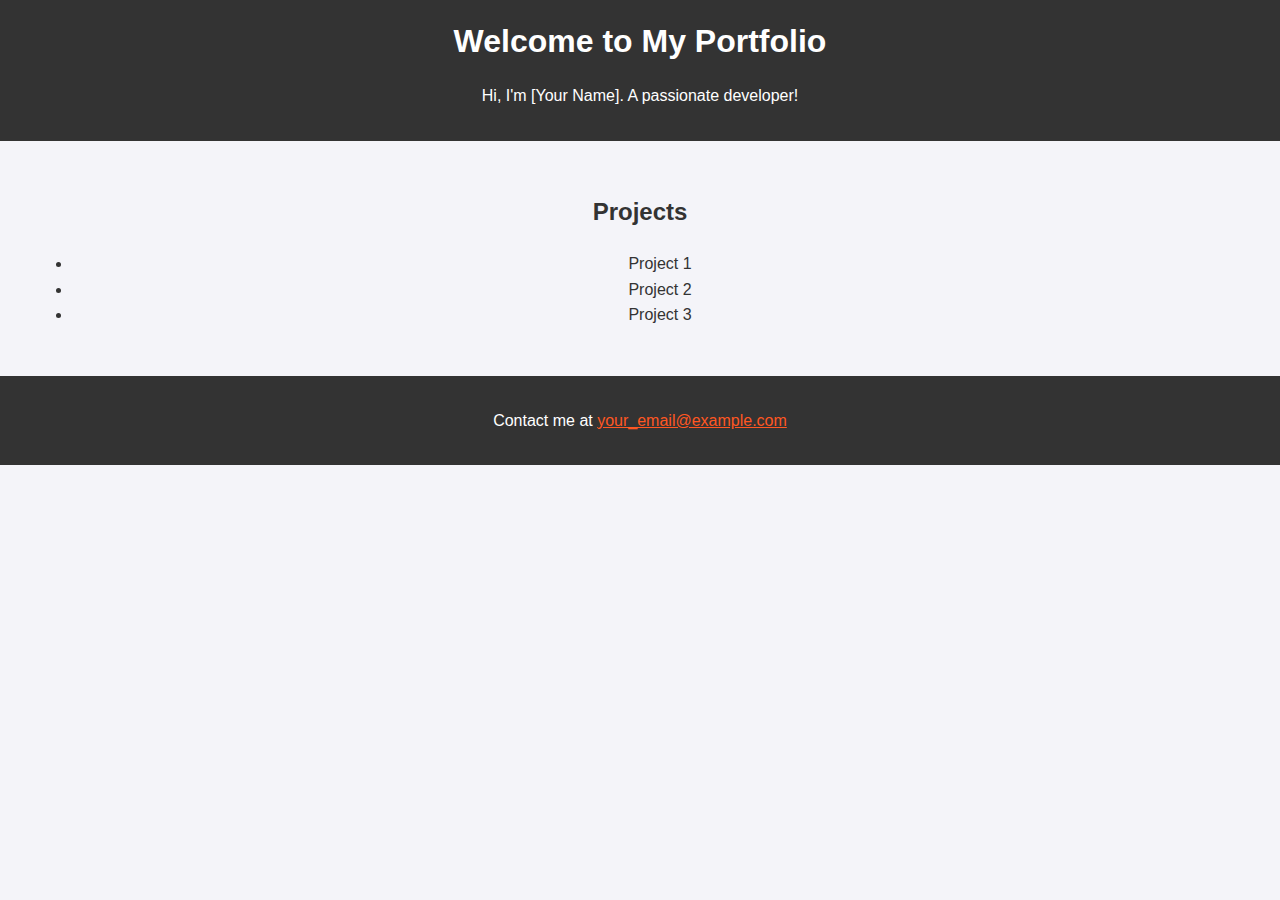
==== index.html @ 3fc1b215 "Add files via upload" ====
<!DOCTYPE html>
<html lang="en">
<head>
    <meta charset="UTF-8">
    <meta name="viewport" content="width=device-width, initial-scale=1.0">
    <title>My Portfolio</title>
    <link rel="stylesheet" href="style.css">
</head>
<body>
    <header>
        <h1>Welcome to My Portfolio</h1>
        <p>Hi, I'm [Your Name]. A passionate developer!</p>
    </header>
    <section>
        <h2>Projects</h2>
        <ul>
            <li>Project 1</li>
            <li>Project 2</li>
            <li>Project 3</li>
        </ul>
    </section>
    <footer>
        <p>Contact me at <a href="mailto:your_email@example.com">your_email@example.com</a></p>
    </footer>
</body>
</html>
---- style.css ----
body {
    font-family: Arial, sans-serif;
    margin: 0;
    padding: 0;
    line-height: 1.6;
    background-color: #f4f4f9;
    color: #333;
}
header {
    background: #333;
    color: #fff;
    padding: 1em 0;
    text-align: center;
}
header h1 {
    margin: 0;
}
section {
    padding: 2em;
    text-align: center;
}
footer {
    background: #333;
    color: #fff;
    text-align: center;
    padding: 1em 0;
}
footer a {
    color: #ff5722;
}
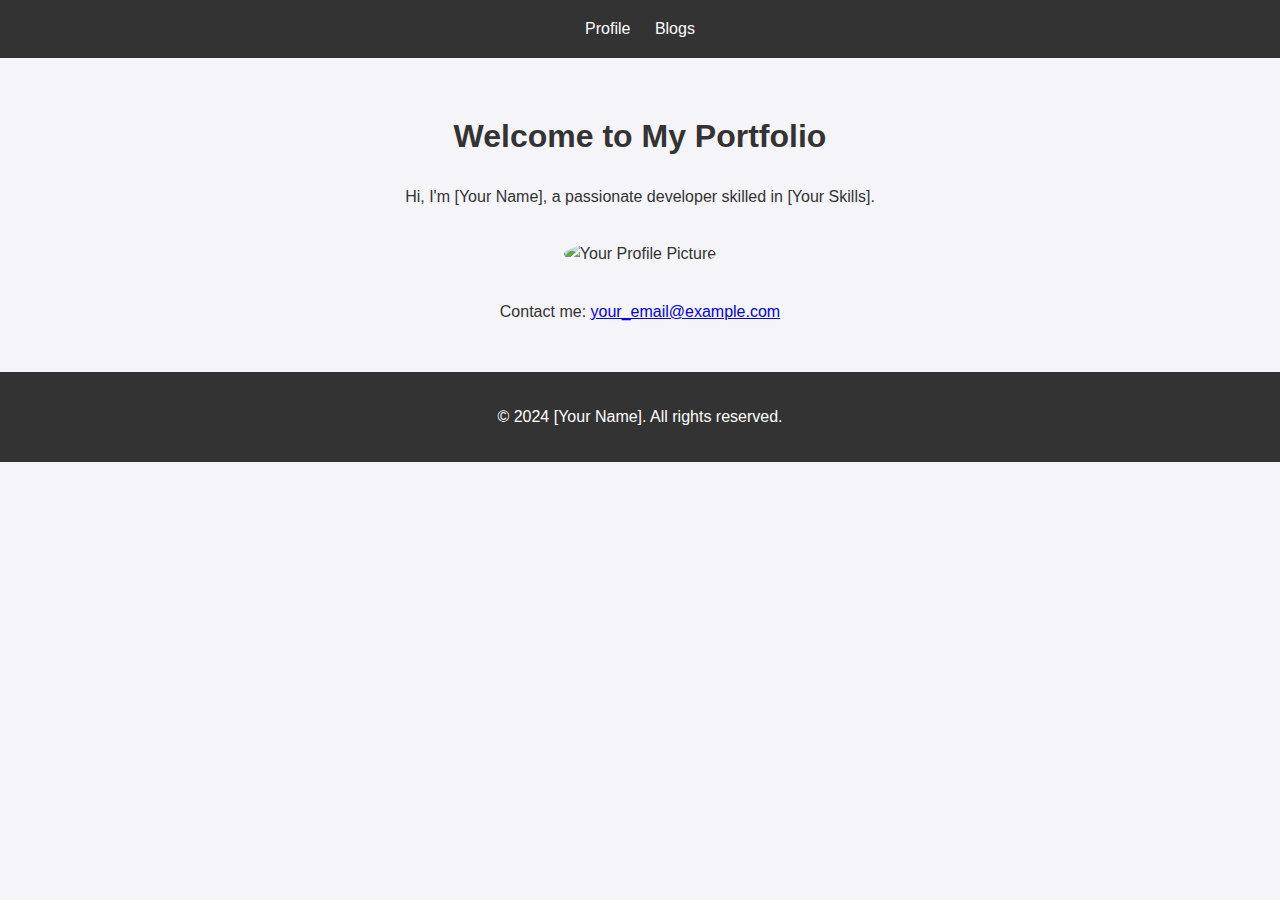
==== commit 19956ea2: "Update index.html" ====
--- a/index.html
+++ b/index.html
@@ -8,19 +8,23 @@
 </head>
 <body>
     <header>
-        <h1>Welcome to My Portfolio</h1>
-        <p>Hi, I'm [Your Name]. A passionate developer!</p>
+        <nav>
+            <ul>
+                <li><a href="index.html">Profile</a></li>
+                <li><a href="blogs.html">Blogs</a></li>
+            </ul>
+        </nav>
     </header>
-    <section>
-        <h2>Projects</h2>
-        <ul>
-            <li>Project 1</li>
-            <li>Project 2</li>
-            <li>Project 3</li>
-        </ul>
-    </section>
+    <main>
+        <section id="profile">
+            <h1>Welcome to My Portfolio</h1>
+            <p>Hi, I'm [Your Name], a passionate developer skilled in [Your Skills].</p>
+            <img src="your-profile-picture.jpg" alt="Your Profile Picture" class="profile-pic">
+            <p>Contact me: <a href="mailto:your_email@example.com">your_email@example.com</a></p>
+        </section>
+    </main>
     <footer>
-        <p>Contact me at <a href="mailto:your_email@example.com">your_email@example.com</a></p>
+        <p>&copy; 2024 [Your Name]. All rights reserved.</p>
     </footer>
 </body>
 </html>
--- a/style.css
+++ b/style.css
@@ -1,3 +1,4 @@
+/* General styles */
 body {
     font-family: Arial, sans-serif;
     margin: 0;
@@ -6,25 +7,67 @@
     background-color: #f4f4f9;
     color: #333;
 }
+
+/* Header styles */
 header {
     background: #333;
     color: #fff;
     padding: 1em 0;
     text-align: center;
 }
-header h1 {
+header nav ul {
+    list-style: none;
+    padding: 0;
     margin: 0;
 }
-section {
+header nav ul li {
+    display: inline;
+    margin: 0 10px;
+}
+header nav ul li a {
+    color: #fff;
+    text-decoration: none;
+}
+header nav ul li a:hover {
+    text-decoration: underline;
+}
+
+/* Profile page styles */
+main {
     padding: 2em;
     text-align: center;
 }
+.profile-pic {
+    width: 150px;
+    height: 150px;
+    border-radius: 50%;
+    margin: 1em 0;
+}
+
+/* Blogs page styles */
+#blogs article {
+    margin: 2em 0;
+    padding: 1em;
+    border: 1px solid #ddd;
+    border-radius: 5px;
+    background: #fff;
+    text-align: left;
+}
+#blogs article h2 {
+    margin-top: 0;
+}
+#blogs article a {
+    color: #007BFF;
+    text-decoration: none;
+}
+#blogs article a:hover {
+    text-decoration: underline;
+}
+
+/* Footer styles */
 footer {
     background: #333;
     color: #fff;
     text-align: center;
     padding: 1em 0;
 }
-footer a {
-    color: #ff5722;
-}
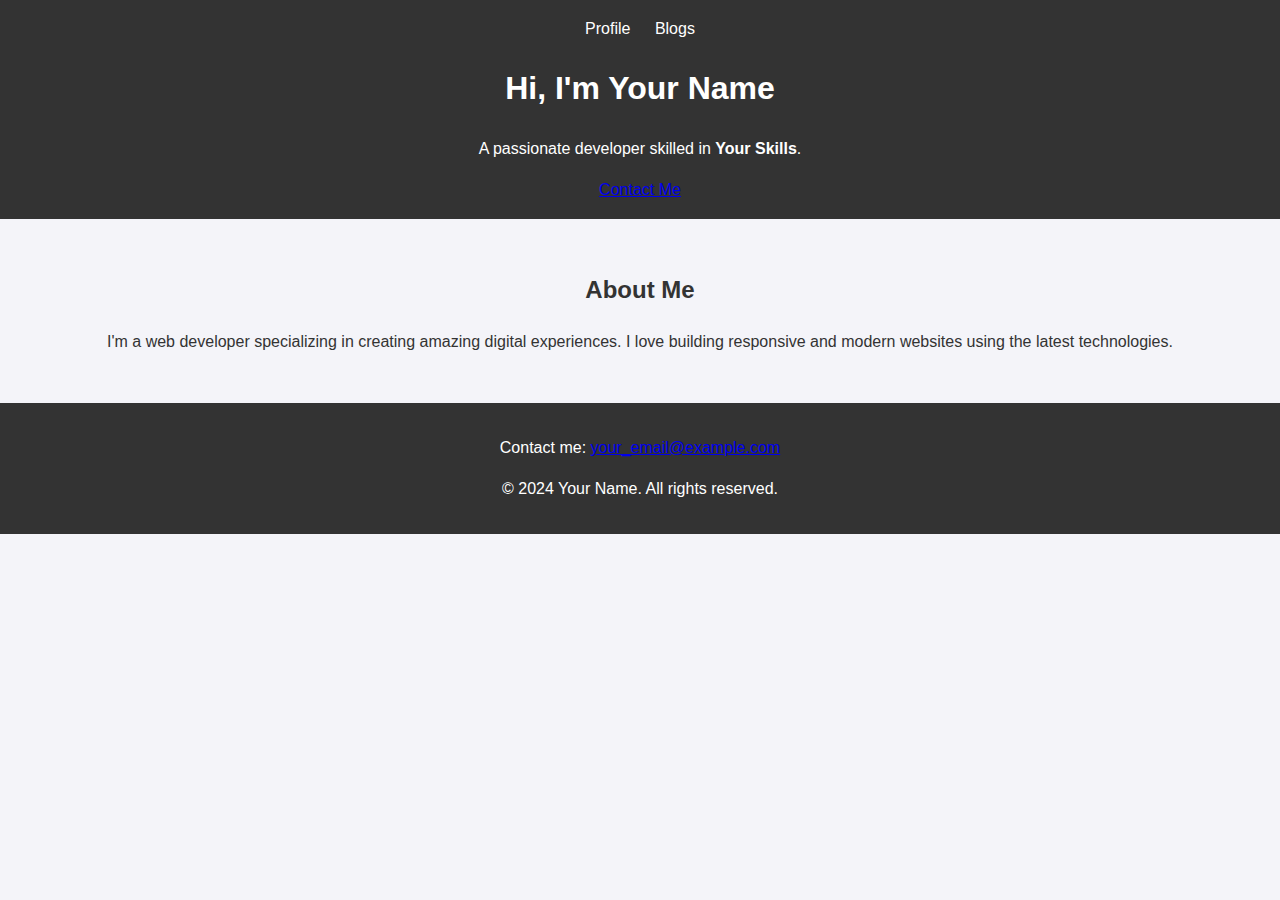
==== commit 0048d954: "Update index.html" ====
--- a/index.html
+++ b/index.html
@@ -5,26 +5,31 @@
     <meta name="viewport" content="width=device-width, initial-scale=1.0">
     <title>My Portfolio</title>
     <link rel="stylesheet" href="style.css">
+    <link href="https://fonts.googleapis.com/css2?family=Roboto:wght@400;700&family=Poppins:wght@300;600&display=swap" rel="stylesheet">
 </head>
 <body>
-    <header>
-        <nav>
+    <header class="hero">
+        <nav class="navbar">
             <ul>
                 <li><a href="index.html">Profile</a></li>
                 <li><a href="blogs.html">Blogs</a></li>
             </ul>
         </nav>
+        <div class="hero-content">
+            <h1>Hi, I'm <span>Your Name</span></h1>
+            <p>A passionate developer skilled in <strong>Your Skills</strong>.</p>
+            <a href="#contact" class="btn">Contact Me</a>
+        </div>
     </header>
     <main>
-        <section id="profile">
-            <h1>Welcome to My Portfolio</h1>
-            <p>Hi, I'm [Your Name], a passionate developer skilled in [Your Skills].</p>
-            <img src="your-profile-picture.jpg" alt="Your Profile Picture" class="profile-pic">
-            <p>Contact me: <a href="mailto:your_email@example.com">your_email@example.com</a></p>
+        <section id="about" class="about-section">
+            <h2>About Me</h2>
+            <p>I'm a web developer specializing in creating amazing digital experiences. I love building responsive and modern websites using the latest technologies.</p>
         </section>
     </main>
-    <footer>
-        <p>&copy; 2024 [Your Name]. All rights reserved.</p>
+    <footer id="contact">
+        <p>Contact me: <a href="mailto:your_email@example.com">your_email@example.com</a></p>
+        <p>&copy; 2024 Your Name. All rights reserved.</p>
     </footer>
 </body>
 </html>
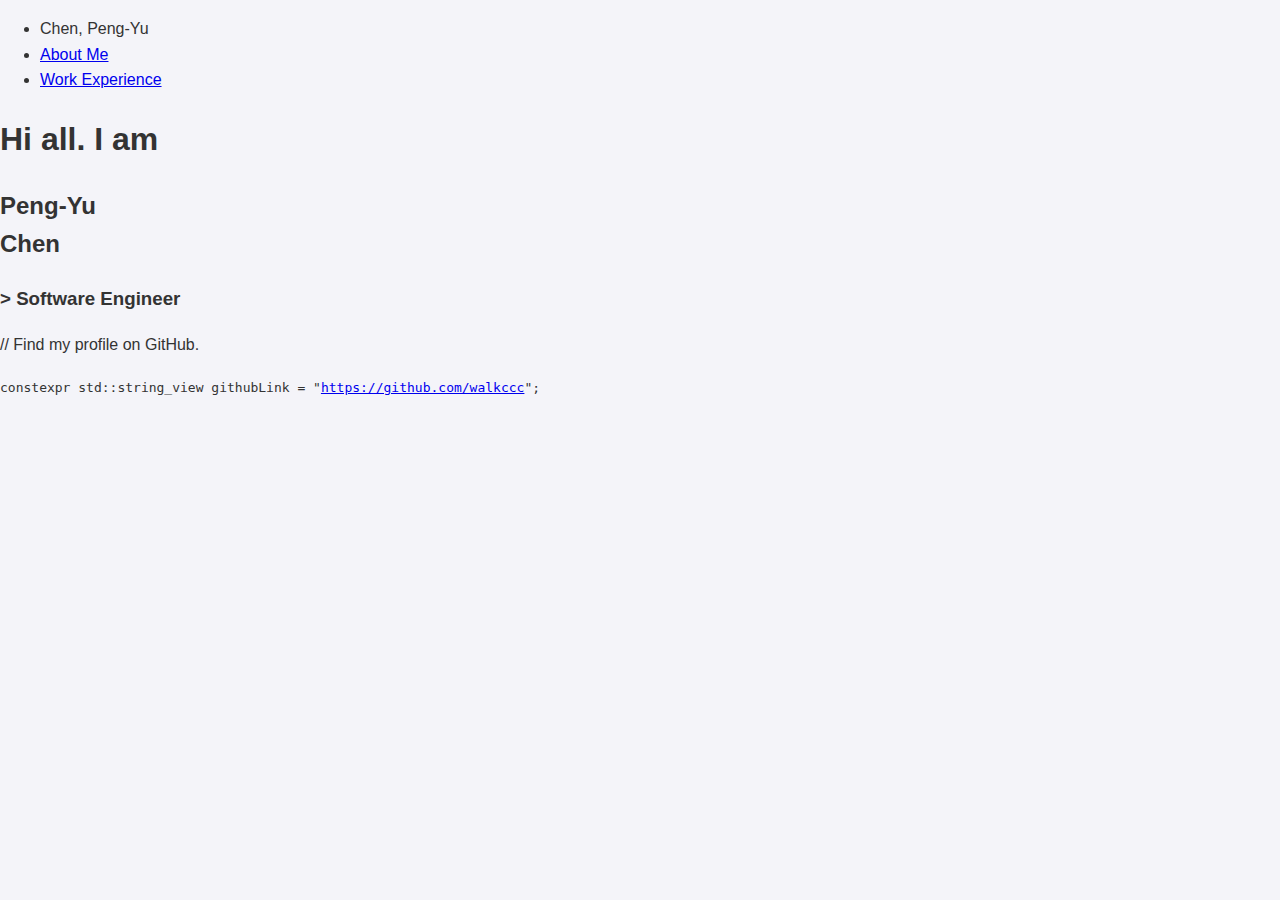
==== commit 267f482a: "Update index.html" ====
--- a/index.html
+++ b/index.html
@@ -1,35 +1,31 @@
 <!DOCTYPE html>
 <html lang="en">
 <head>
-    <meta charset="UTF-8">
-    <meta name="viewport" content="width=device-width, initial-scale=1.0">
-    <title>My Portfolio</title>
-    <link rel="stylesheet" href="style.css">
-    <link href="https://fonts.googleapis.com/css2?family=Roboto:wght@400;700&family=Poppins:wght@300;600&display=swap" rel="stylesheet">
+  <meta charset="UTF-8">
+  <meta name="viewport" content="width=device-width, initial-scale=1.0">
+  <title>Peng-Yu Chen Portfolio</title>
+  <link rel="stylesheet" href="style.css">
 </head>
 <body>
-    <header class="hero">
-        <nav class="navbar">
-            <ul>
-                <li><a href="index.html">Profile</a></li>
-                <li><a href="blogs.html">Blogs</a></li>
-            </ul>
-        </nav>
-        <div class="hero-content">
-            <h1>Hi, I'm <span>Your Name</span></h1>
-            <p>A passionate developer skilled in <strong>Your Skills</strong>.</p>
-            <a href="#contact" class="btn">Contact Me</a>
-        </div>
-    </header>
-    <main>
-        <section id="about" class="about-section">
-            <h2>About Me</h2>
-            <p>I'm a web developer specializing in creating amazing digital experiences. I love building responsive and modern websites using the latest technologies.</p>
-        </section>
-    </main>
-    <footer id="contact">
-        <p>Contact me: <a href="mailto:your_email@example.com">your_email@example.com</a></p>
-        <p>&copy; 2024 Your Name. All rights reserved.</p>
-    </footer>
+  <header>
+    <nav>
+      <ul>
+        <li>Chen, Peng-Yu</li>
+        <li><a href="#about-me">About Me</a></li>
+        <li><a href="#work-experience">Work Experience</a></li>
+      </ul>
+    </nav>
+  </header>
+  <main>
+    <section class="intro">
+      <h1>Hi all. I am</h1>
+      <h2>Peng-Yu<br>Chen</h2>
+      <h3><span>></span> Software Engineer</h3>
+    </section>
+    <section class="github-link">
+      <p>// Find my profile on GitHub.</p>
+      <code>constexpr std::string_view githubLink = "<a href='https://github.com/walkccc' target="_blank">https://github.com/walkccc</a>";</code>
+    </section>
+  </main>
 </body>
 </html>
--- a/style.css
+++ b/style.css
@@ -1,6 +1,6 @@
 /* General styles */
 body {
-    font-family: Arial, sans-serif;
+    font-family: 'Poppins', sans-serif;
     margin: 0;
     padding: 0;
     line-height: 1.6;
@@ -8,66 +8,118 @@
     color: #333;
 }
 
-/* Header styles */
-header {
+/* Navbar */
+.navbar {
+    display: flex;
+    justify-content: center;
     background: #333;
+    padding: 10px;
+}
+.navbar ul {
+    list-style: none;
+    margin: 0;
+    padding: 0;
+    display: flex;
+}
+.navbar ul li {
+    margin: 0 15px;
+}
+.navbar ul li a {
+    text-decoration: none;
     color: #fff;
-    padding: 1em 0;
+    font-weight: 600;
+}
+.navbar ul li a:hover {
+    color: #ff5722;
+}
+
+/* Hero section */
+.hero {
+    background: linear-gradient(135deg, #ff5722, #ff9e80);
+    color: #fff;
+    text-align: center;
+    padding: 50px 20px;
+}
+.hero h1 {
+    font-size: 2.5rem;
+    margin: 0;
+}
+.hero h1 span {
+    color: #333;
+    background: #fff;
+    padding: 5px 10px;
+    border-radius: 5px;
+}
+.hero-content p {
+    font-size: 1.2rem;
+}
+.hero-content .btn {
+    display: inline-block;
+    margin-top: 20px;
+    padding: 10px 20px;
+    background: #fff;
+    color: #ff5722;
+    text-decoration: none;
+    font-weight: 600;
+    border-radius: 5px;
+}
+.hero-content .btn:hover {
+    background: #ff5722;
+    color: #fff;
+}
+
+/* About Section */
+.about-section {
+    padding: 40px 20px;
     text-align: center;
 }
-header nav ul {
-    list-style: none;
-    padding: 0;
-    margin: 0;
+.about-section h2 {
+    font-size: 2rem;
+    margin-bottom: 20px;
 }
-header nav ul li {
-    display: inline;
-    margin: 0 10px;
+
+/* Blog List */
+.blog-list {
+    padding: 40px 20px;
+    text-align: center;
 }
-header nav ul li a {
+.blog-card {
+    margin: 20px auto;
+    padding: 20px;
+    border: 1px solid #ddd;
+    border-radius: 5px;
+    max-width: 500px;
+    background: #fff;
+    box-shadow: 0 2px 4px rgba(0, 0, 0, 0.1);
+    text-align: left;
+}
+.blog-card h3 {
+    margin-top: 0;
+}
+.blog-card .btn {
+    display: inline-block;
+    margin-top: 10px;
+    padding: 8px 16px;
+    background: #ff5722;
     color: #fff;
     text-decoration: none;
+    border-radius: 5px;
 }
-header nav ul li a:hover {
-    text-decoration: underline;
+.blog-card .btn:hover {
+    background: #e64a19;
 }
 
-/* Profile page styles */
-main {
-    padding: 2em;
-    text-align: center;
-}
-.profile-pic {
-    width: 150px;
-    height: 150px;
-    border-radius: 50%;
-    margin: 1em 0;
-}
-
-/* Blogs page styles */
-#blogs article {
-    margin: 2em 0;
-    padding: 1em;
-    border: 1px solid #ddd;
-    border-radius: 5px;
-    background: #fff;
-    text-align: left;
-}
-#blogs article h2 {
-    margin-top: 0;
-}
-#blogs article a {
-    color: #007BFF;
-    text-decoration: none;
-}
-#blogs article a:hover {
-    text-decoration: underline;
-}
-
-/* Footer styles */
+/* Footer */
 footer {
     background: #333;
     color: #fff;
     text-align: center;
-    padding: 1em 0;
+    padding: 20px 10px;
 }
+footer a {
+    color: #ff5722;
+    text-decoration: none;
+}
+footer a:hover {
+    text-decoration: underline;
+}
